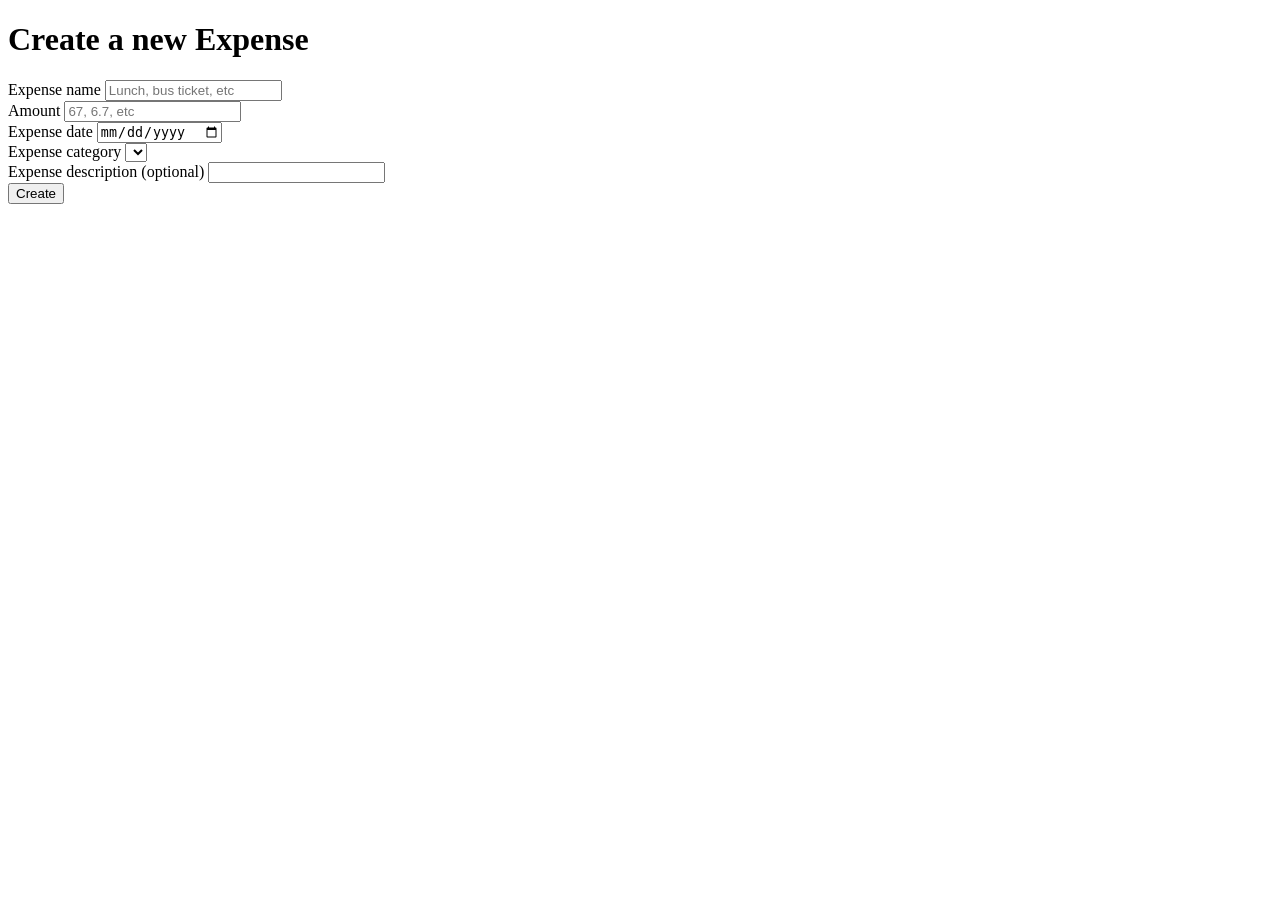
==== src/main/resources/templates/expense.html @ 085c04f0 "making create expense page" ====
<!DOCTYPE html>
<html lang="en">
<head>
    <link rel="stylesheet" href="/css/expense.css">
    <meta charset="UTF-8">
    <title>Create a new Expense</title>
</head>
<body>
    <header>
        <h1>Create a new Expense</h1>
    </header>

    <main>
        <form id="expense-form">

            <div class="formulary">
                <label for="expense-name">Expense name</label>
                <input type="text" id="expense-name" placeholder="Lunch, bus ticket, etc" required>
            </div>

            <div class="formulary">
                <label for="expense-amount">Amount</label>
                <input type="text" id="expense-amount" placeholder="67, 6.7, etc" required>
            </div>

            <div class="formulary">
                <label for="expense-date">Expense date</label>
                <input type="date" id="expense-date" required>
            </div>

            <div class="formulary">
                <label for="expense-category">Expense category</label>
                <select id="expense-category" required></select>
            </div>

            <div class="formulary">
                <label for="expense-description">Expense description (optional)</label>
                <input id="expense-description" required>
            </div>

            <button>Create</button>
        </form>
    </main>
    <script type="module" src="/js/expense.js"></script>
</body>
</html>
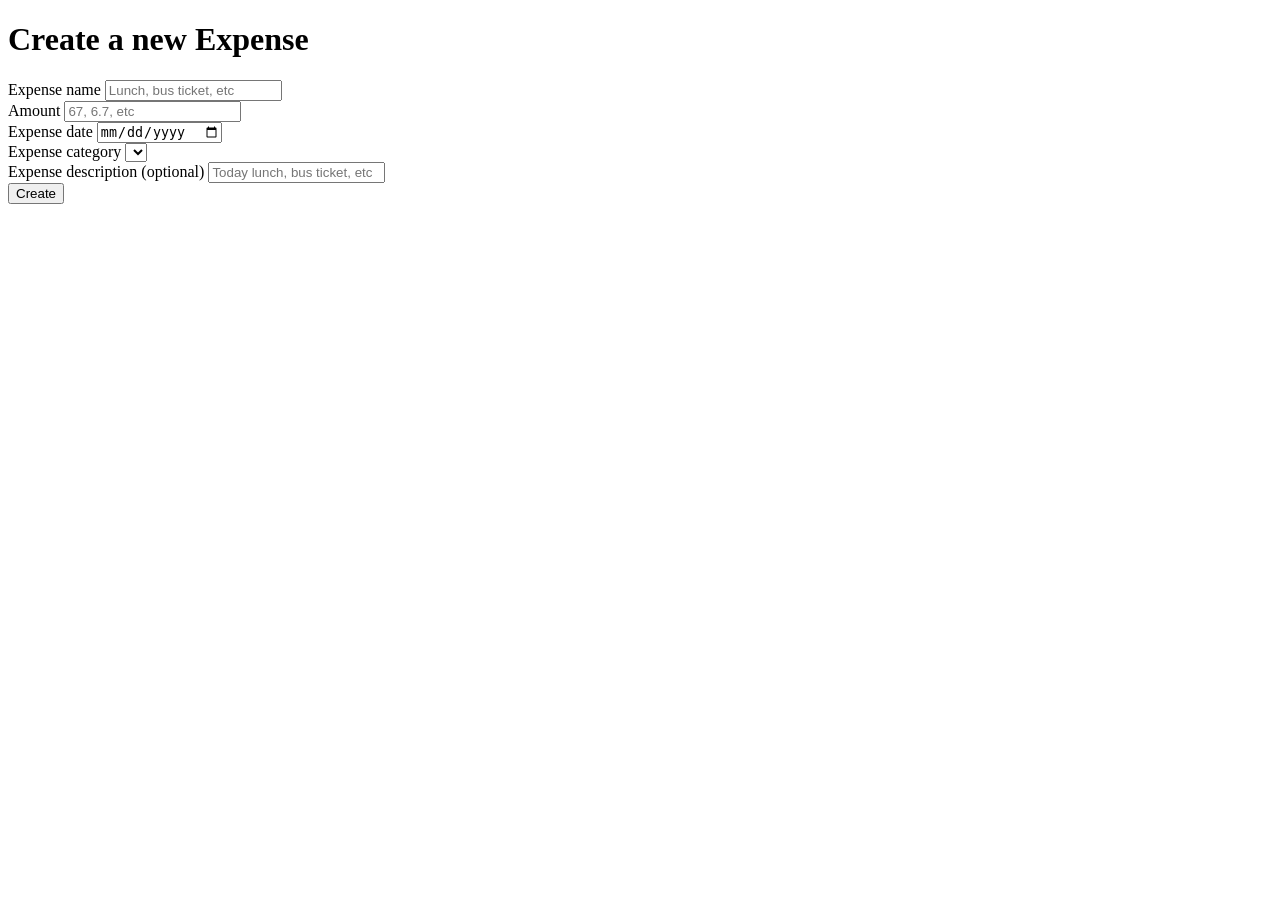
==== commit 48960bbc: "taking out outline from inputs, options and buttons" ====
--- a/src/main/resources/templates/expense.html
+++ b/src/main/resources/templates/expense.html
@@ -35,7 +35,7 @@
 
             <div class="formulary">
                 <label for="expense-description">Expense description (optional)</label>
-                <input id="expense-description" required>
+                <input id="expense-description" placeholder="Today lunch, bus ticket, etc" required>
             </div>
 
             <button>Create</button>
